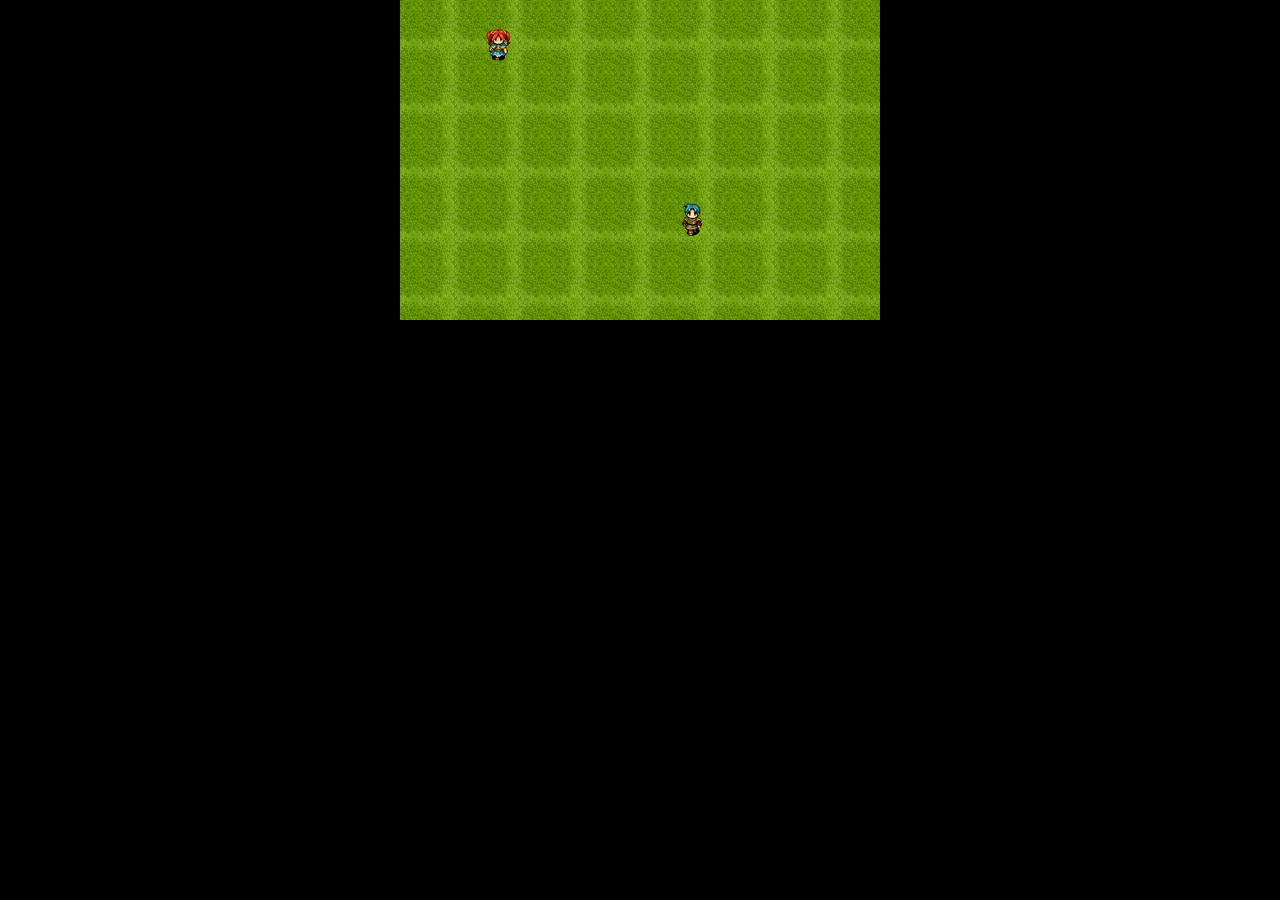
==== cookbook/interactiveDialog/demo/index.html @ ae1438f2 "init" ====
<!DOCTYPE HTML>
<html>
	<head>
		<title>melonJS Template</title>
		<link rel="stylesheet" type="text/css" media="screen" href="css/index.css">
		<meta id="viewport" name="viewport" content="width=device-width, initial-scale=1, maximum-scale=1, user-scalable=no">
		<meta name="apple-mobile-web-app-capable" content="yes">
		<meta name="apple-mobile-web-app-status-bar-style" content="black">
	</head>
	<body>
		<!-- Canvas placeholder -->
		<div id="screen"></div>

		<!-- melonJS Library -->
		<script type="text/javascript" src="../../../lib/melonJS-0.9.9-min.js"></script>

		<!-- Plugin(s) -->
		<script type="text/javascript" src="../../../lib/plugins/debugPanel.js"></script>
		
		<!-- Game Scripts -->
		<script type="text/javascript" src="js/game.js"></script>
		<script type="text/javascript" src="js/resources.js"></script>

		<script type="text/javascript" src="js/entities/entities.js"></script>
		
		<script type="text/javascript" src="js/screens/title.js"></script>
		<script type="text/javascript" src="js/screens/play.js"></script>
		
		<!-- Bootstrap & Mobile optimization tricks -->
		<script type="text/javascript">
			window.onReady(function onReady() {
				game.onload();

				// Mobile browser hacks
				if (me.device.isMobile && !navigator.isCocoonJS) {
					// Prevent the webview from moving on a swipe
					window.document.addEventListener("touchmove", function (e) {
						e.preventDefault();
						window.scroll(0, 0);
						return false;
					}, false);

					// Scroll away mobile GUI
					(function () {
						window.scrollTo(0, 1);
						me.video.onresize(null);
					}).defer();

					me.event.subscribe(me.event.WINDOW_ONRESIZE, function (e) {
						window.scrollTo(0, 1);
					});
				}
			});
		</script>
	</body>
</html>
---- cookbook/interactiveDialog/demo/css/index.css ----
body {
	background-color: #000;
	color: #fff;

	/* Allow mouse dragging. */
	-moz-user-select: none;
	-ms-user-select: none;
	-o-user-select: none;
	-webkit-user-select: none;
	user-select: none;
	
	/* disable touch panning/zooming */
	-ms-touch-action: none;
	touch-action: none;

	/* Allow canvas to hit the edges of the browser viewport. */
	margin: 0;
}

#screen canvas {
	margin: auto;

	/* Hide the gap for font descenders. */
	display: block;
	
	/* disable scaling interpolation */
	image-rendering: optimizeSpeed;
	image-rendering: -moz-crisp-edges;
	image-rendering: -o-crisp-edges;
	image-rendering: -webkit-optimize-contrast;
	image-rendering: optimize-contrast;
	-ms-interpolation-mode: nearest-neighbor;
}
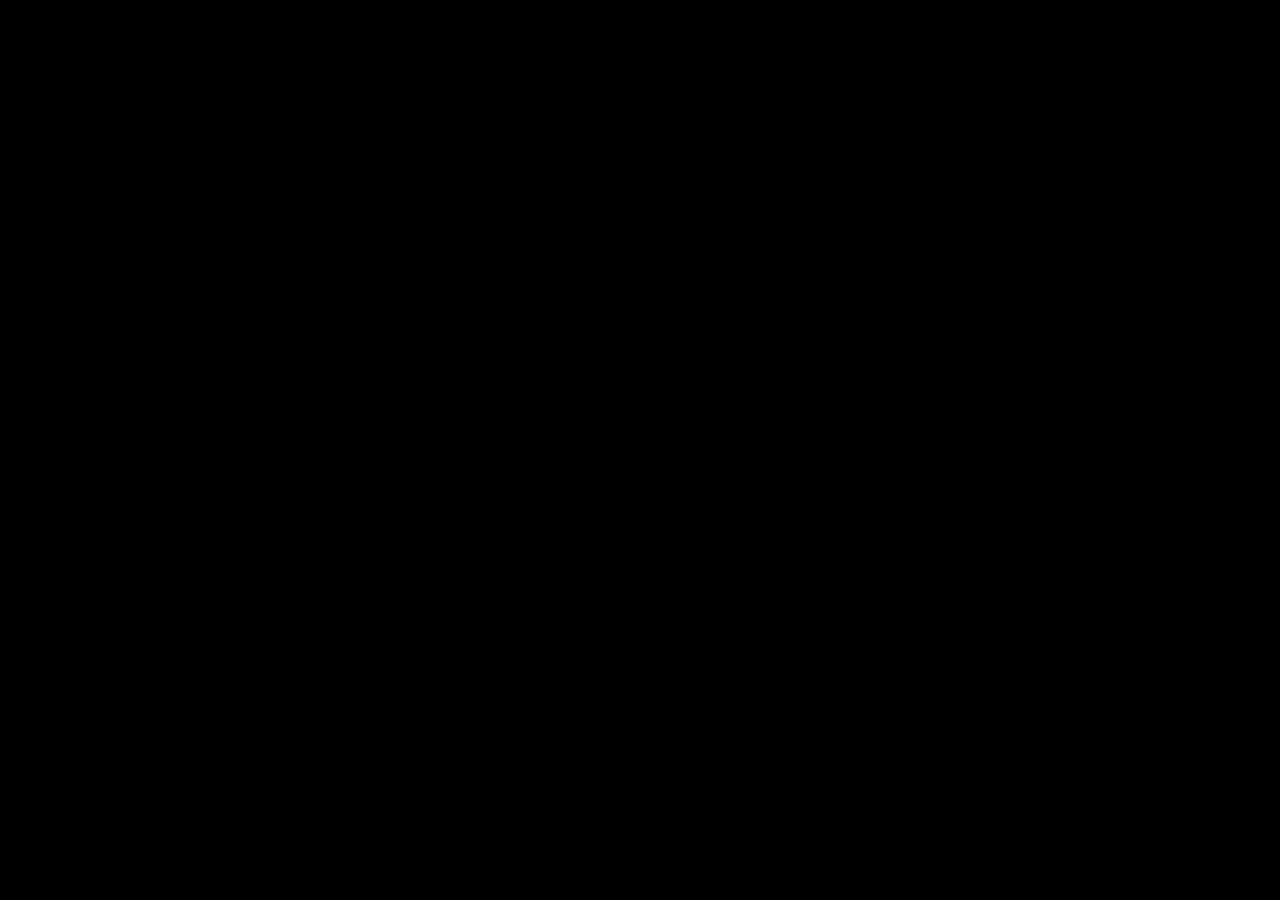
==== commit c7d667ae: "v0.4.2" ====
--- a/cookbook/interactiveDialog/demo/index.html
+++ b/cookbook/interactiveDialog/demo/index.html
@@ -3,24 +3,31 @@
 	<head>
 		<title>melonJS Template</title>
 		<link rel="stylesheet" type="text/css" media="screen" href="css/index.css">
+		<link rel="stylesheet" type="text/css" media="screen" href="css/icons.css">
 		<meta id="viewport" name="viewport" content="width=device-width, initial-scale=1, maximum-scale=1, user-scalable=no">
 		<meta name="apple-mobile-web-app-capable" content="yes">
 		<meta name="apple-mobile-web-app-status-bar-style" content="black">
 	</head>
 	<body>
 		<!-- Canvas placeholder -->
-		<div id="screen"></div>
+		<div id="screen">
+			<div id="game-dialog"></div>
+		</div>
 
 		<!-- melonJS Library -->
-		<script type="text/javascript" src="../../../lib/melonJS-0.9.9-min.js"></script>
+		<script type="text/javascript" src="../../../lib/melonJS-0.9.10.js"></script>
 
 		<!-- Plugin(s) -->
 		<script type="text/javascript" src="../../../lib/plugins/debugPanel.js"></script>
+						
+		<!-- Game Scripts -->
+		<script type="text/javascript" src="js/game.js"></script>			
+		<script type="text/javascript" src="js/resources.js"></script>
 		
-		<!-- Game Scripts -->
-		<script type="text/javascript" src="js/game.js"></script>
-		<script type="text/javascript" src="js/resources.js"></script>
-
+		<!-- Dialog(s) -->
+		<script type="text/javascript" src="../source/dialog.js"></script>
+		<script type="text/javascript" src="data/dialog/dialogues.js"></script>
+		
 		<script type="text/javascript" src="js/entities/entities.js"></script>
 		
 		<script type="text/javascript" src="js/screens/title.js"></script>
--- a/cookbook/interactiveDialog/demo/css/index.css
+++ b/cookbook/interactiveDialog/demo/css/index.css
@@ -17,6 +17,11 @@
 	margin: 0;
 }
 
+#screen{
+	position:relative;
+	width:480px;
+}
+
 #screen canvas {
 	margin: auto;
 
@@ -31,3 +36,58 @@
 	image-rendering: optimize-contrast;
 	-ms-interpolation-mode: nearest-neighbor;
 }
+
+#game-dialog{
+	position:absolute;
+	left:0;
+	bottom:0;	
+	width:100%;	
+}
+
+#game-dialog .dialog{
+	background:white;
+	min-height:50px;
+	border-top:1px solid #333;	
+}
+
+#game-dialog .dialog:before {   
+   content:"";
+   background:transparent url(../data/img/faces.png) no-repeat 0 0;
+   width: 50px;
+   height: 50px;
+   display:block;
+   float:left;
+   margin-right:0.5em;
+}
+
+#game-dialog .dialog p{
+	margin:0;
+	padding:1em;
+	color:#333;		
+	cursor:pointer;		
+}
+
+#game-dialog .choice p{
+	margin-left:60px;
+	padding:0;		
+}
+
+#game-dialog .choice p:first-child{
+	padding-top:0.5em;		
+}
+
+#game-dialog .choice p:last-child{
+	padding-bottom:0.5em;		
+}
+
+#game-dialog .hero:before {
+	background-position:0 0;
+}
+
+#game-dialog .girl:before {
+	background-position:0 -50px;	
+}
+
+#game-dialog .choice:before {
+	background-position:0 -100px;	
+}
